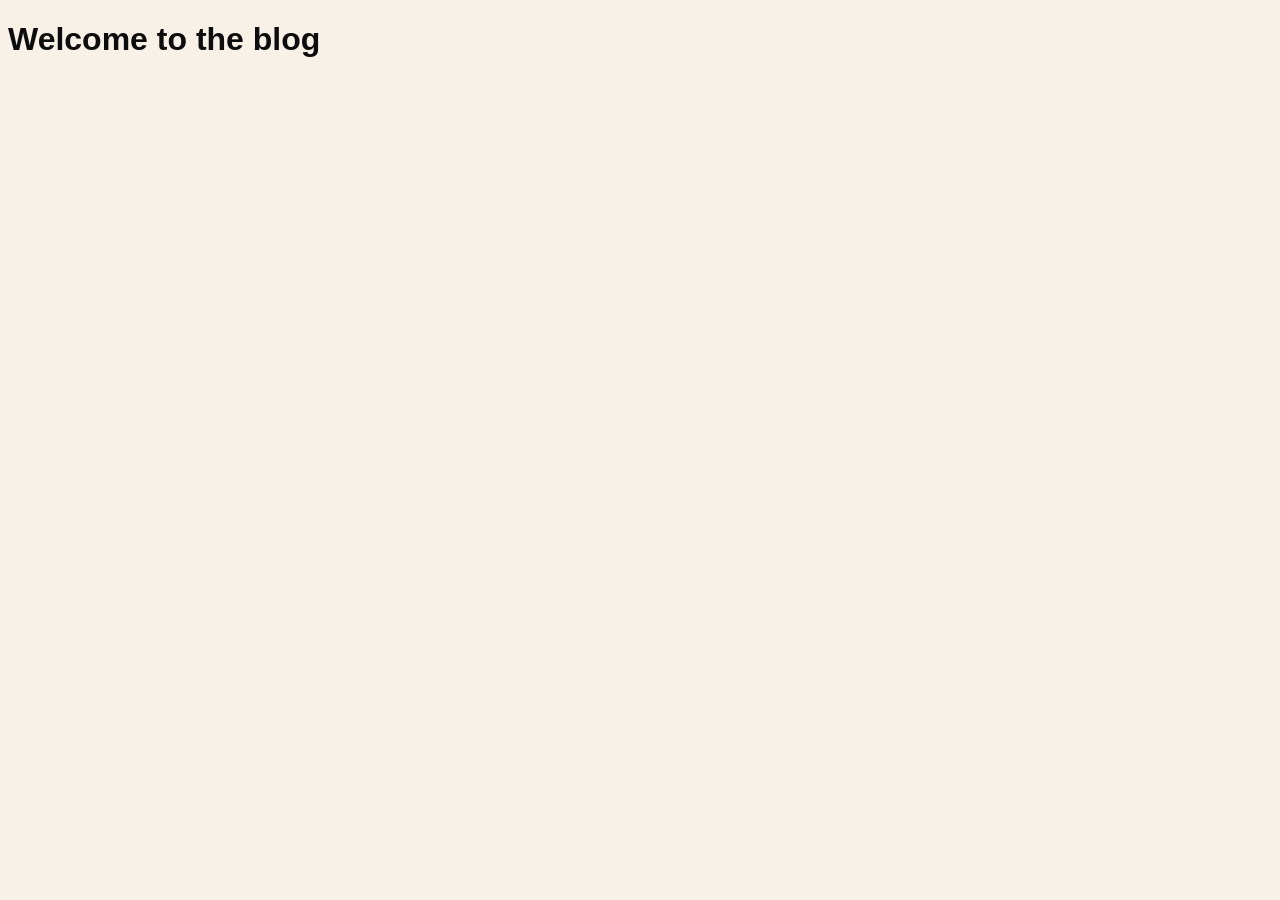
==== index.html @ 9801fdf0 "Add homepage with blog post listing" ====
<!DOCTYPE html>
<html lang="en">
<head>
    <meta charset="UTF-8">
    <meta name="viewport" content="width=device-width, initial-scale=1.0">
    <title>Blog</title>
    <link rel="stylesheet" href="styles.css" />
</head>
<body>
        <h1 class="blog-title">Welcome to the blog</h1>

    <div id="posts"></div>

<script>
    function getPosts() {

        const postsContent = localStorage.getItem("posts");
        const posts = postsContent ? JSON.parse(postsContent) : [];

        const postsContainer = document.getElementById("posts");

        posts.forEach(post => {
            const postElement = document.createElement("div");
            postElement.innerHTML = `
        <h2>${post.title}</h2>
        <p>${post.content}</p>
    `;
            postsContainer.appendChild(postElement);
        });
    }
    getPosts();
</script>
</body>

</html>
---- styles.css ----
body {
    font-family: sans-serif;
    background: #f7f1e8;
    color: #0e0d0d;
}

.error {
    color: red;
    font-size: 0.9em;
}

.success {
    color: green;
    font-size: 1.2em;
}

form {
    max-width: 300px;
    margin: auto;
    padding: 10px;
    border: 1px solid #ccc;
    border-radius: 5px;
}

input[type="title"],
input[type="content"],
input[type="image"] {
    max-width: 80%;
    padding: 8px;
    margin: 5px 0 10px;
    border: 1px solid #ccc;
    border-radius: 4px;
}

button {
    padding: 10px;
    background-color: #28a745;
    color: white;
    border: none;
    border-radius: 4px;
    cursor: pointer;
}

button:hover {
    background-color: #218838;
}
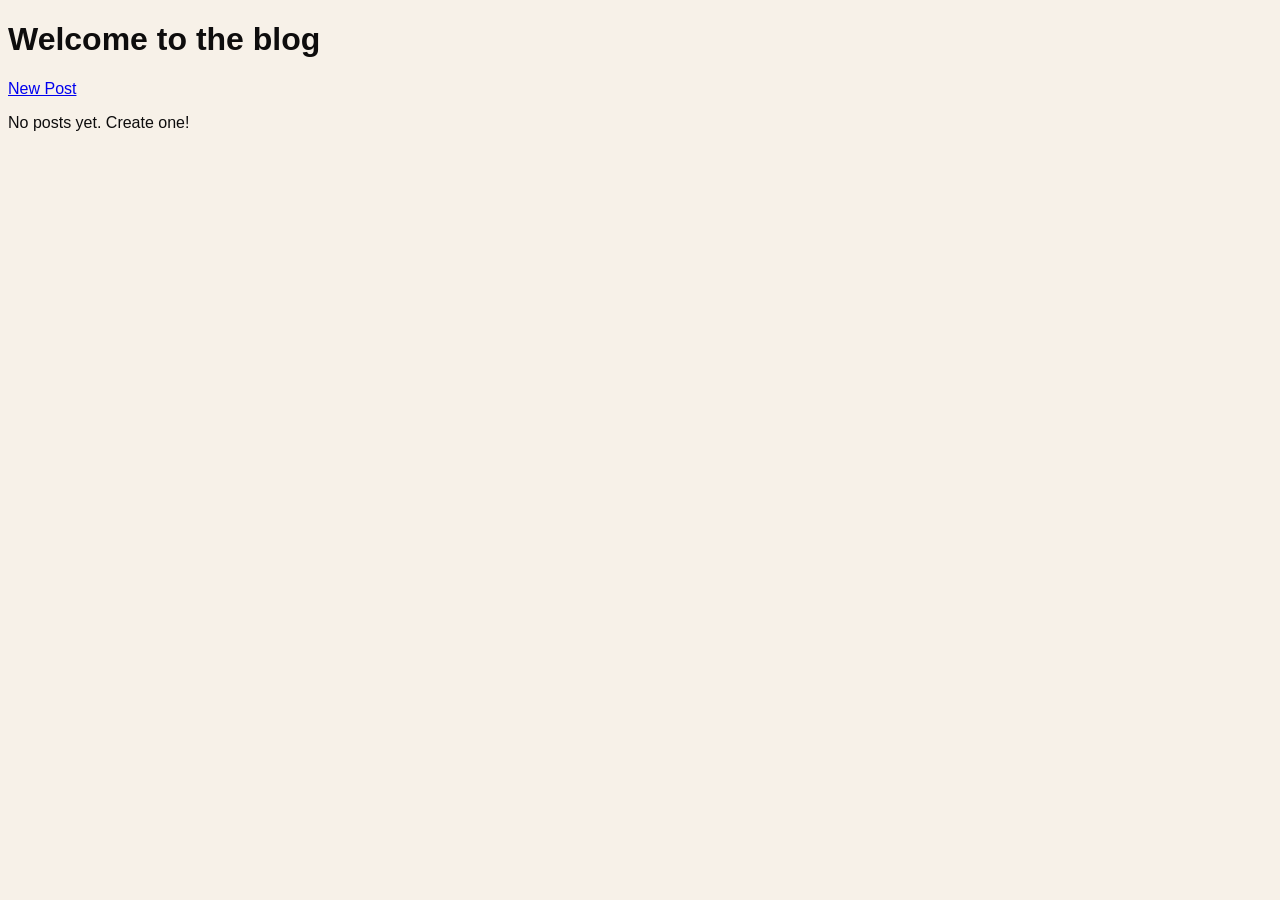
==== commit 969c5fe8: "Update index.html to support viewing posts" ====
--- a/index.html
+++ b/index.html
@@ -1,35 +1,48 @@
 <!DOCTYPE html>
 <html lang="en">
+
 <head>
     <meta charset="UTF-8">
     <meta name="viewport" content="width=device-width, initial-scale=1.0">
     <title>Blog</title>
     <link rel="stylesheet" href="styles.css" />
 </head>
+
 <body>
-        <h1 class="blog-title">Welcome to the blog</h1>
+    <h1 class="blog-title">Welcome to the blog</h1>
+    <a href="new-post.html">New Post</a>
 
     <div id="posts"></div>
 
-<script>
-    function getPosts() {
 
-        const postsContent = localStorage.getItem("posts");
-        const posts = postsContent ? JSON.parse(postsContent) : [];
+    <script>
+        function getPosts() {
 
-        const postsContainer = document.getElementById("posts");
+            const postsContent = localStorage.getItem("posts");
+            const posts = postsContent ? JSON.parse(postsContent) : [];
 
-        posts.forEach(post => {
-            const postElement = document.createElement("div");
-            postElement.innerHTML = `
-        <h2>${post.title}</h2>
-        <p>${post.content}</p>
-    `;
-            postsContainer.appendChild(postElement);
-        });
-    }
-    getPosts();
-</script>
+            const postsContainer = document.getElementById("posts");
+
+            if (posts.length === 0) {
+                postsContainer.innerHTML = "<p>No posts yet. Create one!"
+                return;
+            }
+
+            posts.forEach((post, index) => {
+                const postElement = document.createElement("div");
+                postElement.classList.add("post-card");
+
+                postElement.innerHTML = `
+                    ${post.image ? `<img src="${post.image}" alt="${post.title}" />` : ""}
+                    <h2>${post.title}</h2>
+                    <p>${post.content}</p>
+                    <a href="post.html?id=${index}">Read & Edit →</a>
+                `;
+                postsContainer.appendChild(postElement);
+            });
+        }
+        getPosts();
+    </script>
 </body>
 
 </html>
